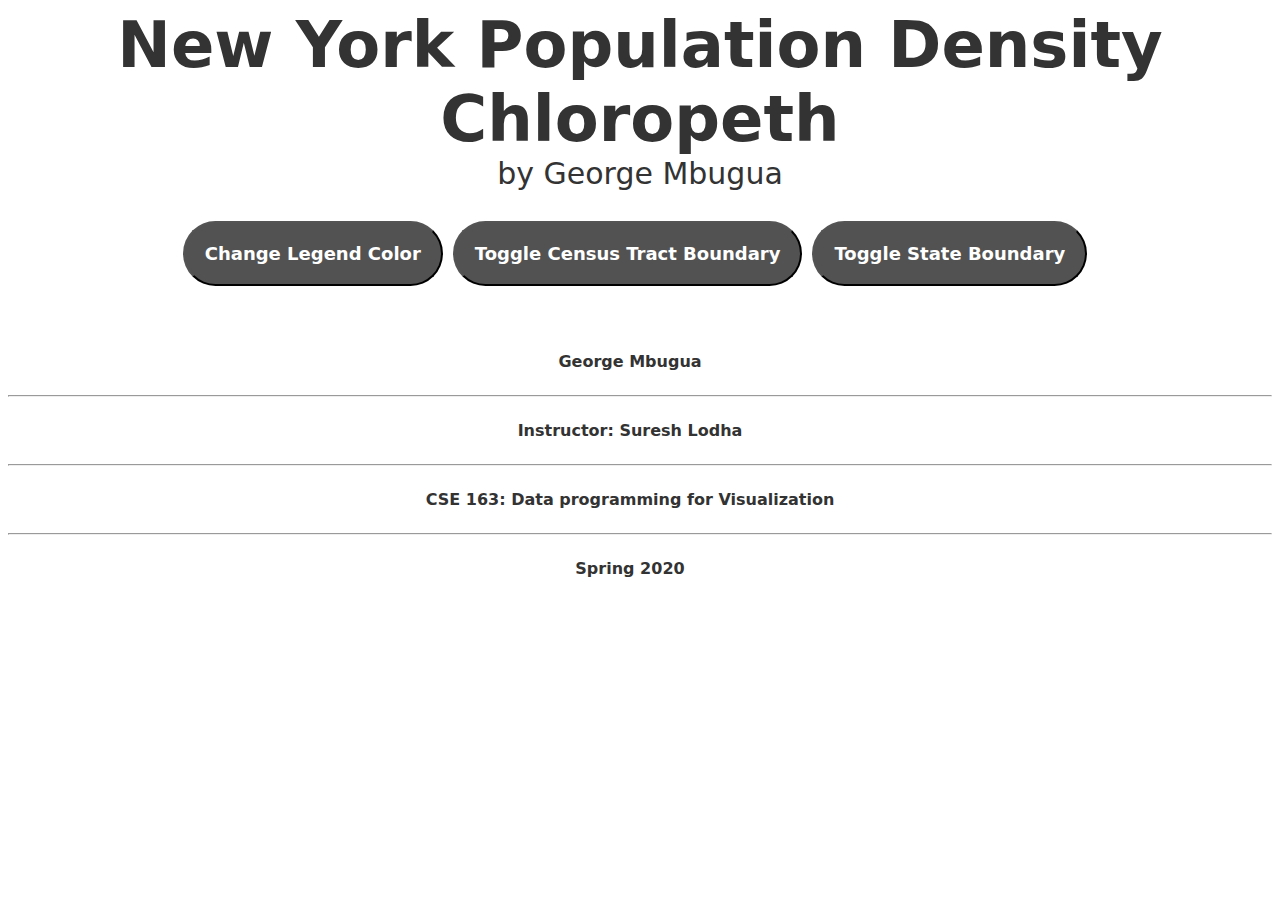
==== NYpop.html @ 80c4fce4 "Assignment10Upload" ====
<!DOCTYPE html>
<html lang="en">

<head>
    <meta charset="UTF-8">
    <title>NYChloropeth</title>
    <script src="https://d3js.org/d3.v5.min.js"></script>
    <script src="https://d3js.org/topojson.v2.min.js"></script>
    <link rel="stylesheet" type="text/css" href="main.css">
</head>

<body>
    <h1>New York Population Density Chloropeth</h1>
    <h2>by George Mbugua</h2>

    <div class="buttons">
        <button class="btn" id="legend">Change Legend Color</button>
        <button class="btn" id="tract">Toggle Census Tract Boundary</button>
        <button class="btn" id="state">Toggle State Boundary</button>
    </div>

    <div class="view">

    </div>

    <script type="text/javascript" src="script.js"></script>

    <div class="footer">
        <p> George Mbugua</p>
        <hr>
        <p>Instructor: Suresh Lodha</p>
        <hr>
        <p>CSE 163: Data programming for Visualization</p>
        <hr>
        <p>Spring 2020</p>
    </div>

</body>

</html>
---- main.css ----
h1,
h2, .footer {
    margin: 0 auto;
    font-family: system-ui, sans-serif;
    font-weight: 600;
    line-height: normal;
    text-align: center;
    color: rgb(51, 51, 51);
}

h1 {
    font-size: 64px;
}

h2 {
    font-size: 30px;
    font-weight: 300;
}

.footer p { 
    display: inline-block;
    margin-right: 20px;
}

.view {
    display: flex;
    margin-top: 50px;
    align-items: center;
    justify-content: center;
}

.buttons {
    display: flex;
    margin-top: 30px;
    align-items: center;
    justify-content: center;
}

.btn {
    display: inline-block;
    margin-right: 10px;
    width: auto;
    height: auto;
    padding: 20px;
    border-radius: 35px;
    color: white;
    background-color: rgb(82, 82, 82);
    font-family: system-ui, sans-serif;
    font-weight: bold;
    font-size: 18px;
    line-height: normal;
    white-space: nowrap;
    text-decoration: none;
    cursor: pointer;
}

.btn:hover {
    transition: 1s ease-in-out;
    background-color: rgb(117, 163, 163);
    border-width: 1.5px;
    border-color: #222;
}
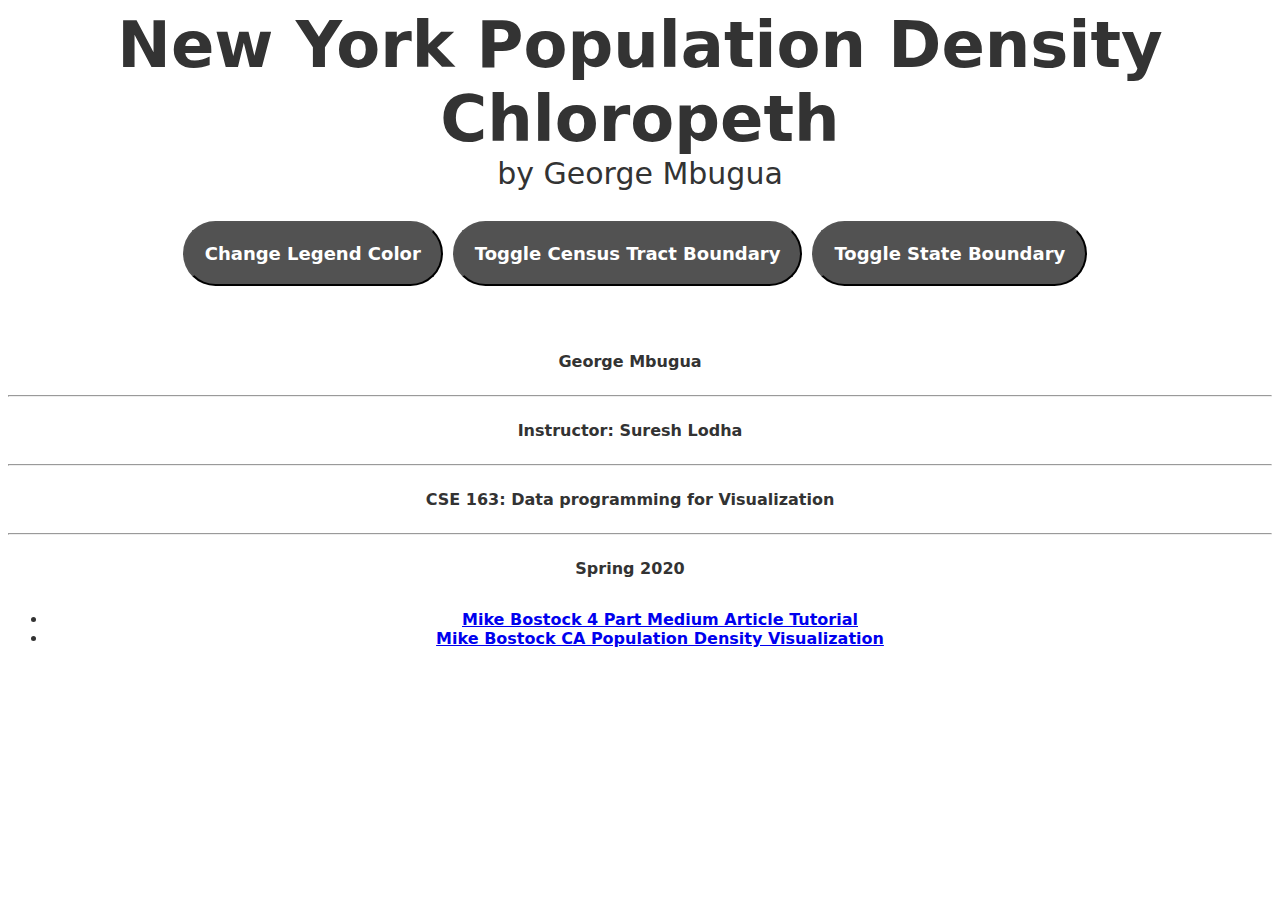
==== commit 3d2c1b1f: "Added References" ====
--- a/NYpop.html
+++ b/NYpop.html
@@ -33,7 +33,14 @@
         <p>CSE 163: Data programming for Visualization</p>
         <hr>
         <p>Spring 2020</p>
+        
+        <ul>
+            <li><a href="https://medium.com/@mbostock/command-line-cartography-part-1-897aa8f8ca2c">Mike Bostock 4 Part Medium Article Tutorial</a></li>
+            <li><a href="https://bl.ocks.org/mbostock/5562380">Mike Bostock CA Population Density Visualization</a></li>
+        </ul>
     </div>
+    
+    
 
 </body>
 
